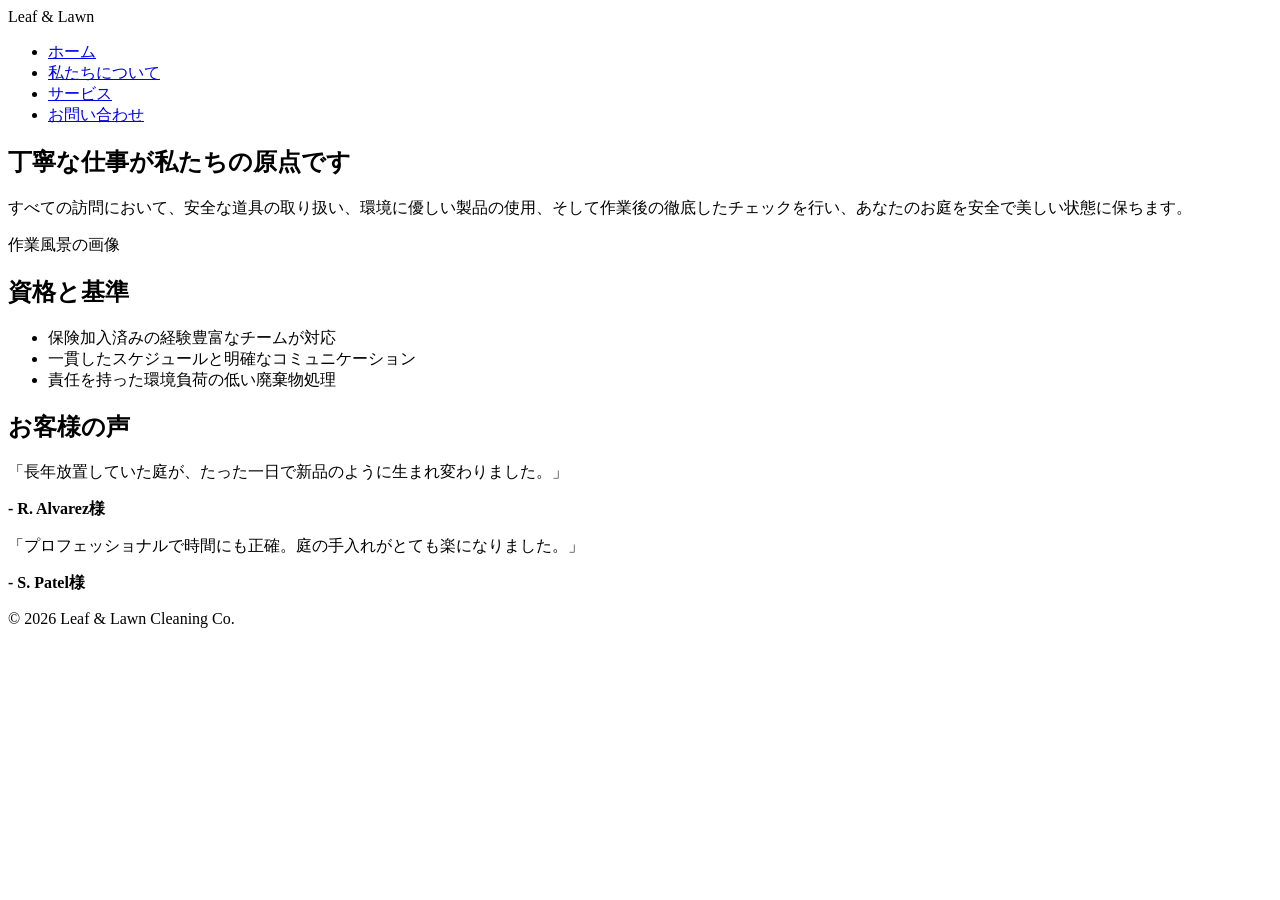
==== about.html @ acfd02d6 "フォルダ構成の変更" ====
<!DOCTYPE html>
<html lang="ja">
<head>
    <meta charset="UTF-8">
    <meta name="viewport" content="width=device-width, initial-scale=1.0">
    <title>Leaf & Lawn | 私たちについて</title>
    <link rel="stylesheet" href="style.css">
</head>
<body>

    <header>
        <div class="container header-inner">
            <div class="logo">Leaf & Lawn</div>
            <nav>
                <ul>
                    <li><a href="index.html">ホーム</a></li>
                    <li><a href="about.html" class="active">私たちについて</a></li>
                    <li><a href="works.html">サービス</a></li>
                    <li><a href="contact.html">お問い合わせ</a></li>
                </ul>
            </nav>
        </div>
    </header>

    <section class="section-padding">
        <div class="container">
            <h1>丁寧な仕事が私たちの原点です</h1>
            <p>すべての訪問において、安全な道具の取り扱い、環境に優しい製品の使用、そして作業後の徹底したチェックを行い、あなたのお庭を安全で美しい状態に保ちます。</p>
            <div class="image-placeholder wide-img">作業風景の画像</div>
        </div>
    </section>

    <section class="section-padding bg-light">
        <div class="container">
            <h2>資格と基準</h2>
            <ul class="feature-list">
                <li>保険加入済みの経験豊富なチームが対応</li>
                <li>一貫したスケジュールと明確なコミュニケーション</li>
                <li>責任を持った環境負荷の低い廃棄物処理</li>
            </ul>
        </div>
    </section>

    <section class="section-padding">
        <div class="container">
            <h2>お客様の声</h2>
            <div class="testimonial-list">
                <div class="testimonial-item">
                    <p>「長年放置していた庭が、たった一日で新品のように生まれ変わりました。」</p>
                    <strong>- R. Alvarez様</strong>
                </div>
                <div class="testimonial-item">
                    <p>「プロフェッショナルで時間にも正確。庭の手入れがとても楽になりました。」</p>
                    <strong>- S. Patel様</strong>
                </div>
            </div>
        </div>
    </section>

    <footer>
        <p>&copy; 2026 Leaf & Lawn Cleaning Co.</p>
    </footer>
</body>
</html>
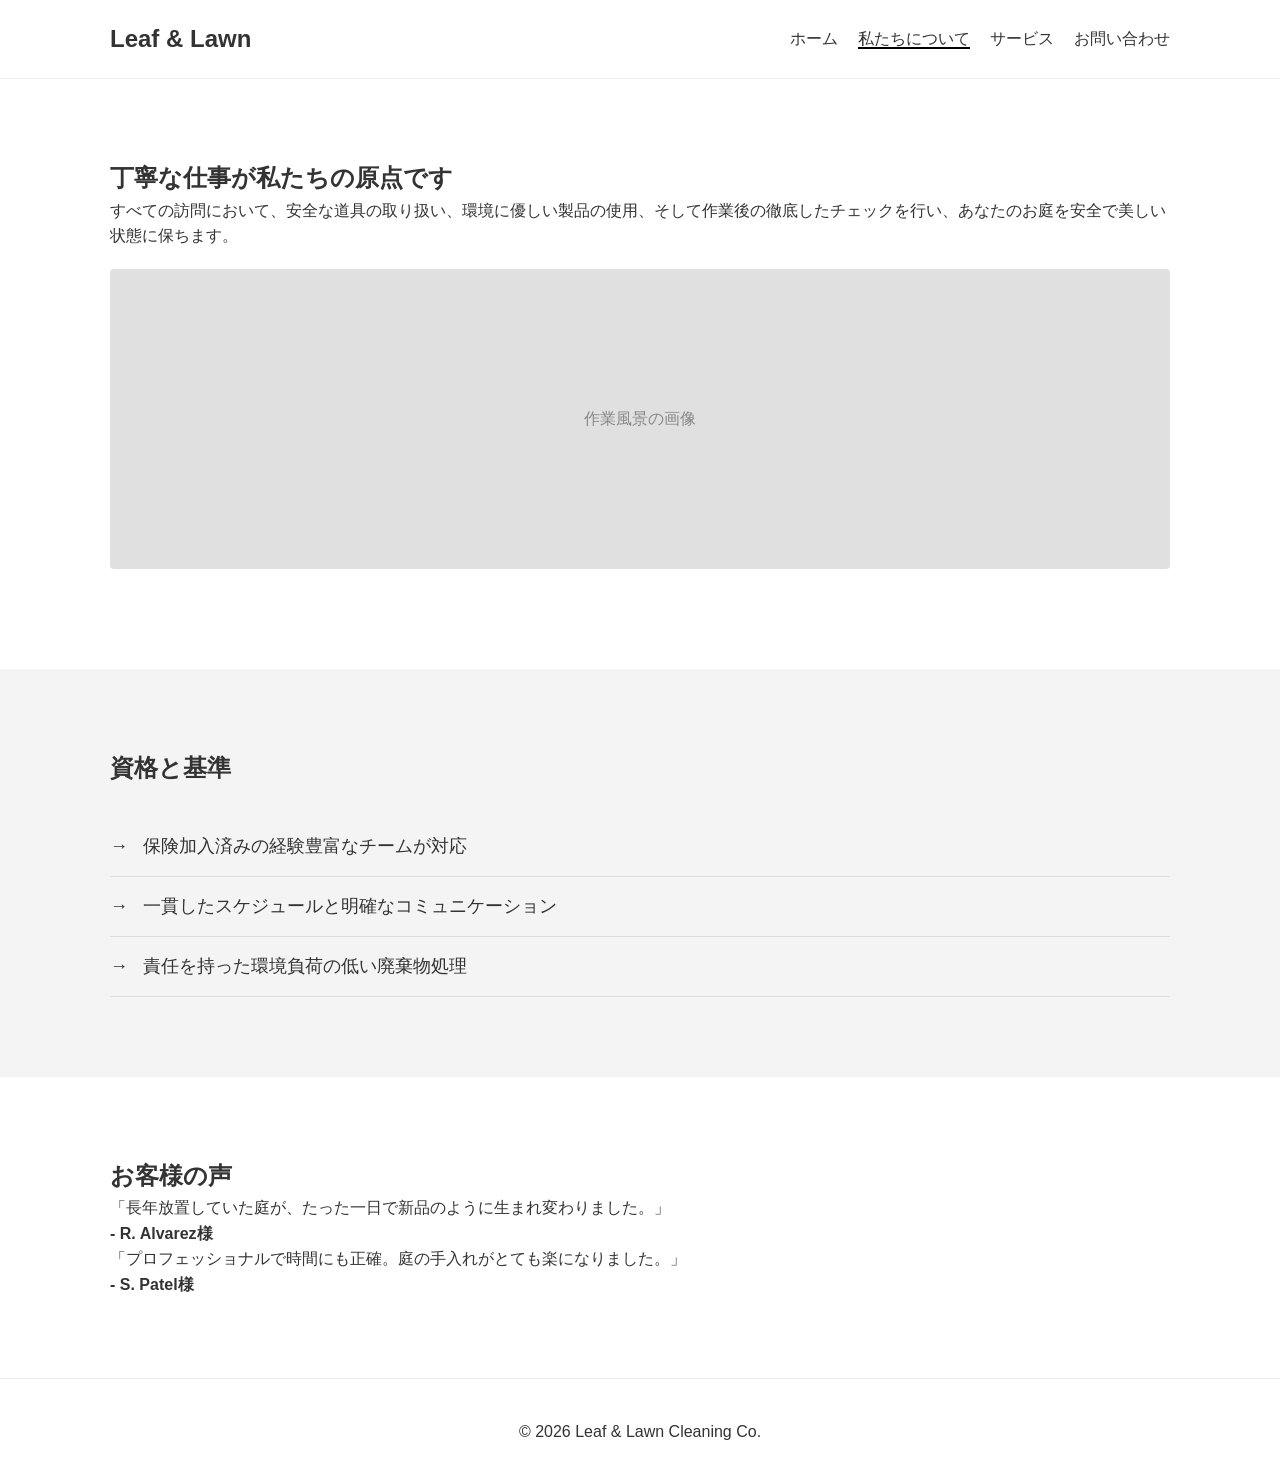
==== commit e978f229: "css適用" ====
--- a/about.html
+++ b/about.html
@@ -4,7 +4,7 @@
     <meta charset="UTF-8">
     <meta name="viewport" content="width=device-width, initial-scale=1.0">
     <title>Leaf & Lawn | 私たちについて</title>
-    <link rel="stylesheet" href="style.css">
+    <link rel="stylesheet" href="css/style.css">
 </head>
 <body>
 
--- a/css/style.css
+++ b/css/style.css
@@ -0,0 +1,186 @@
+/* --- 基本設定 --- */
+* {
+    margin: 0;
+    padding: 0;
+    box-sizing: border-box;
+}
+
+body {
+    font-family: "Helvetica Neue", Arial, "Hiragino Kaku Gothic ProN", "Hiragino Sans", Meiryo, sans-serif;
+    line-height: 1.6;
+    color: #333;
+    background-color: #fff;
+}
+
+.container {
+    max-width: 1100px;
+    margin: 0 auto;
+    padding: 0 20px;
+}
+
+.section-padding {
+    padding: 80px 0;
+}
+
+.bg-light {
+    background-color: #f4f4f4;
+}
+
+/* --- ヘッダー --- */
+header {
+    border-bottom: 1px solid #eee;
+    padding: 20px 0;
+}
+
+.header-inner {
+    display: flex;
+    justify-content: space-between;
+    align-items: center;
+}
+
+.logo {
+    font-size: 24px;
+    font-weight: bold;
+}
+
+.logo span {
+    font-size: 12px;
+    display: block;
+    letter-spacing: 2px;
+}
+
+nav ul {
+    display: flex;
+    list-style: none;
+}
+
+nav ul li {
+    margin-left: 20px;
+}
+
+nav ul li a {
+    text-decoration: none;
+    color: #333;
+    font-weight: 500;
+}
+
+nav ul li a.active {
+    border-bottom: 2px solid #000;
+}
+
+/* --- メインビジュアル --- */
+.hero {
+    padding: 60px 0;
+}
+
+.hero-grid {
+    display: flex;
+    align-items: center;
+    gap: 40px;
+}
+
+.hero-text h1 {
+    font-size: 48px;
+    margin-bottom: 20px;
+}
+
+/* --- 画像プレースホルダー --- */
+.image-placeholder {
+    background-color: #e0e0e0;
+    color: #888;
+    display: flex;
+    align-items: center;
+    justify-content: center;
+    border-radius: 4px;
+}
+
+.hero-img { width: 100%; height: 400px; }
+.wide-img { width: 100%; height: 300px; margin: 20px 0; }
+.card-img { width: 100%; height: 200px; margin: 15px 0; }
+
+/* --- リスト・カード --- */
+.feature-list {
+    list-style: none;
+    margin-top: 30px;
+}
+
+.feature-list li {
+    padding: 15px 0;
+    border-bottom: 1px solid #ddd;
+    font-size: 18px;
+}
+
+.feature-list li::before {
+    content: "→";
+    margin-right: 15px;
+}
+
+.service-grid {
+    display: grid;
+    grid-template-columns: repeat(auto-fit, minmax(240px, 1fr));
+    gap: 30px;
+}
+
+.service-card h3 {
+    border-bottom: 1px solid #333;
+    padding-bottom: 10px;
+}
+
+/* --- フォーム --- */
+.quote-grid {
+    display: flex;
+    gap: 50px;
+}
+
+.quote-form {
+    background: #fff;
+    padding: 30px;
+    border-radius: 8px;
+    flex: 1;
+}
+
+.form-group {
+    margin-bottom: 20px;
+}
+
+.form-group label {
+    display: block;
+    margin-bottom: 5px;
+    font-size: 14px;
+}
+
+.form-group input {
+    width: 100%;
+    padding: 10px;
+    border: 1px solid #ddd;
+}
+
+.btn-black {
+    background: #000;
+    color: #fff;
+    border: none;
+    padding: 15px 30px;
+    width: 100%;
+    cursor: pointer;
+}
+
+/* --- フッター --- */
+footer {
+    text-align: center;
+    padding: 40px 0;
+    background: #fff;
+    border-top: 1px solid #eee;
+}
+
+/* --- レスポンシブ対応 (スマホ用) --- */
+@media (max-width: 768px) {
+    .hero-grid, .quote-grid {
+        flex-direction: column;
+    }
+    .header-inner {
+        flex-direction: column;
+    }
+    nav ul {
+        margin-top: 20px;
+    }
+}
